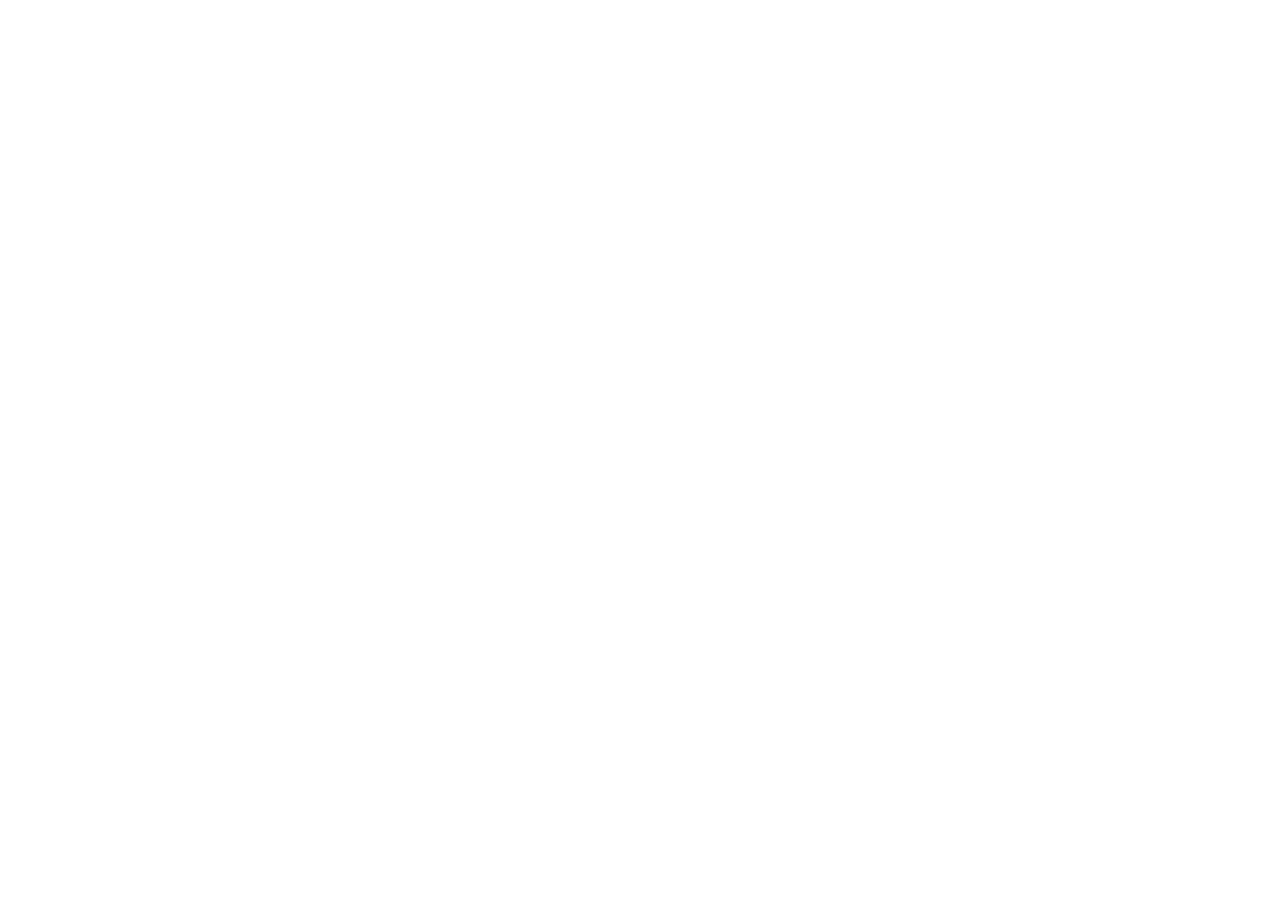
==== gallery.html @ 8ecb3020 "items added" ====
<!DOCTYPE html>
<html lang="en">
<head>
    <meta charset="UTF-8">
    <meta name="viewport" content="width=device-width, initial-scale=1.0">
    <title>Gallery Image</title>
</head>
<body>
    
</body>
</html>
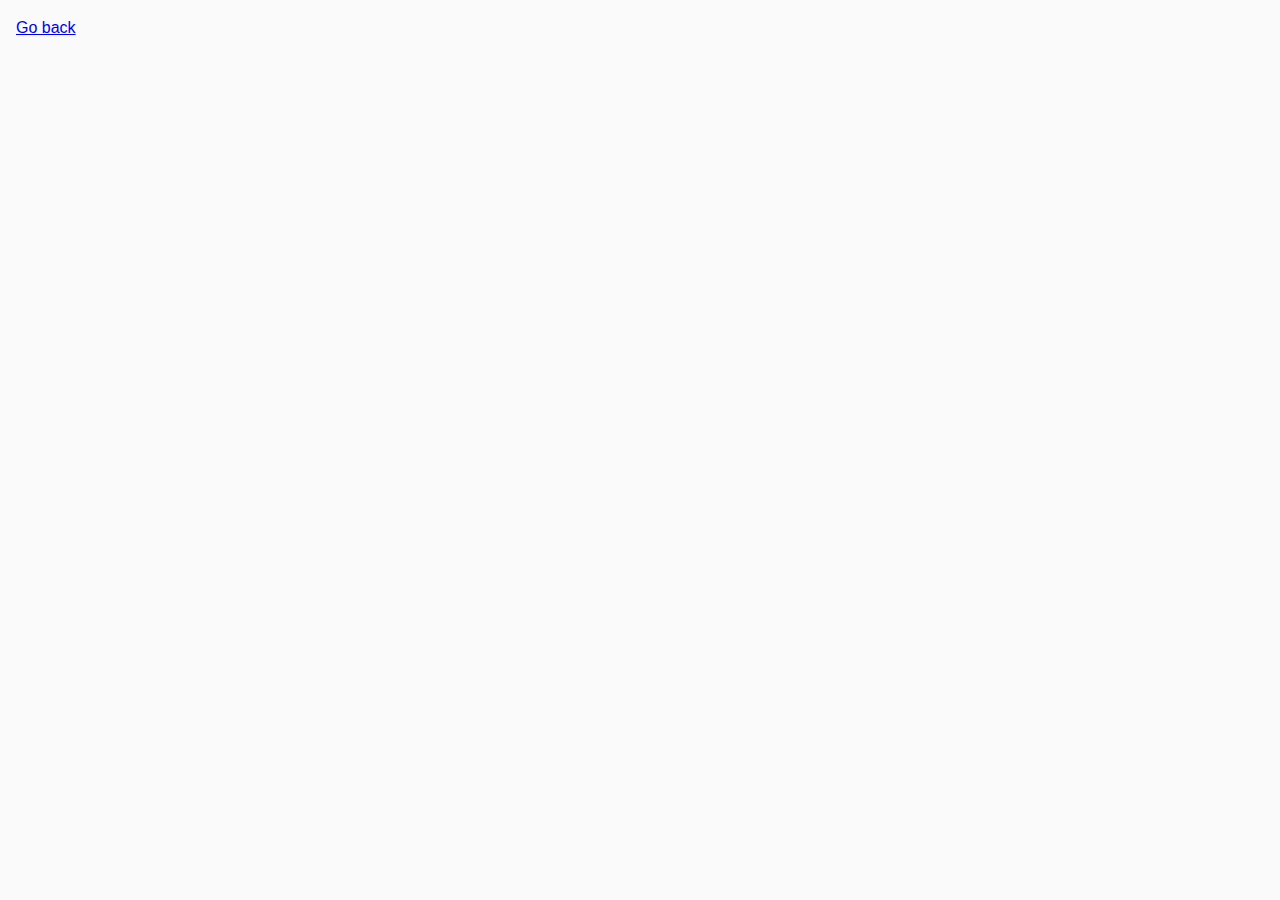
==== commit cece4edd: "whole style ccs on time" ====
--- a/gallery.html
+++ b/gallery.html
@@ -4,8 +4,16 @@
     <meta charset="UTF-8">
     <meta name="viewport" content="width=device-width, initial-scale=1.0">
     <title>Gallery Image</title>
+    <link rel="stylesheet" href="/css/common.css">
+    <link rel="stylesheet" href="/css/style.css">
+    <script src="/js/gallery.js" defer type="module"></script>
+    <script src="https://cdn.jsdelivr.net/npm/basiclightbox@5.0.4/dist/basicLightbox.min.js"></script>
+    <link rel="stylesheet" href="dist/basicLightbox.min.css">
 </head>
 <body>
-    
+    <p><a href="index.html">Go back</a></p>
+    <ul class="gallery"></ul>
+    <script src="https://cdn.jsdelivr.net/npm/basiclightbox@5.0.4/dist/basicLightbox.min.js"></script>  
+    <link rel="stylesheet" href="dist/basicLightbox.min.css">
 </body>
 </html>--- a/css/common.css
+++ b/css/common.css
@@ -0,0 +1,24 @@
+* {
+	box-sizing: border-box;
+}
+
+body {
+	margin: 16px;
+	font-family: -apple-system, BlinkMacSystemFont, "Segoe UI", Roboto, Oxygen,
+		Ubuntu, Cantarell, "Open Sans", "Helvetica Neue", sans-serif;
+	-webkit-font-smoothing: antialiased;
+	-moz-osx-font-smoothing: grayscale;
+	background-color: #fafafa;
+	color: #212121;
+	line-height: 1.5;
+}
+
+input {
+	padding: 8px;
+	font: inherit;
+}
+
+button {
+	padding: 8px 12px;
+	cursor: pointer;
+}
--- a/css/style.css
+++ b/css/style.css
@@ -0,0 +1,45 @@
+:root {
+    --timing-function: cubic-bezier(0.4, 0, 0.2, 1);
+    --animation-duration: 250ms;
+  }
+  
+  .gallery {
+    display: grid;
+    max-width: 1140px;
+    grid-template-columns: repeat(auto-fit, minmax(320px, 1fr));
+    grid-auto-rows: 240px;
+    grid-gap: 12px;
+    justify-content: center;
+    padding: 0;
+    list-style: none;
+    margin-left: auto;
+    margin-right: auto;
+  }
+  
+  .gallery__item {
+    position: relative;
+    box-shadow: 0px 1px 3px 0px rgba(0, 0, 0, 0.2),
+      0px 1px 1px 0px rgba(0, 0, 0, 0.14), 0px 2px 1px -1px rgba(0, 0, 0, 0.12);
+  }
+  
+  .gallery__image:hover {
+    transform: scale(1.03);
+  }
+  
+  .gallery__image {
+    height: 100%;
+    width: 100%;
+    object-fit: cover;
+    transition: transform var(--animation-duration) var(--timing-function);
+  }
+  
+  .gallery__link {
+    display: block;
+    text-decoration: none;
+    height: 100%;
+  }
+  
+  .gallery__link:hover {
+    cursor: zoom-in;
+  }
+  